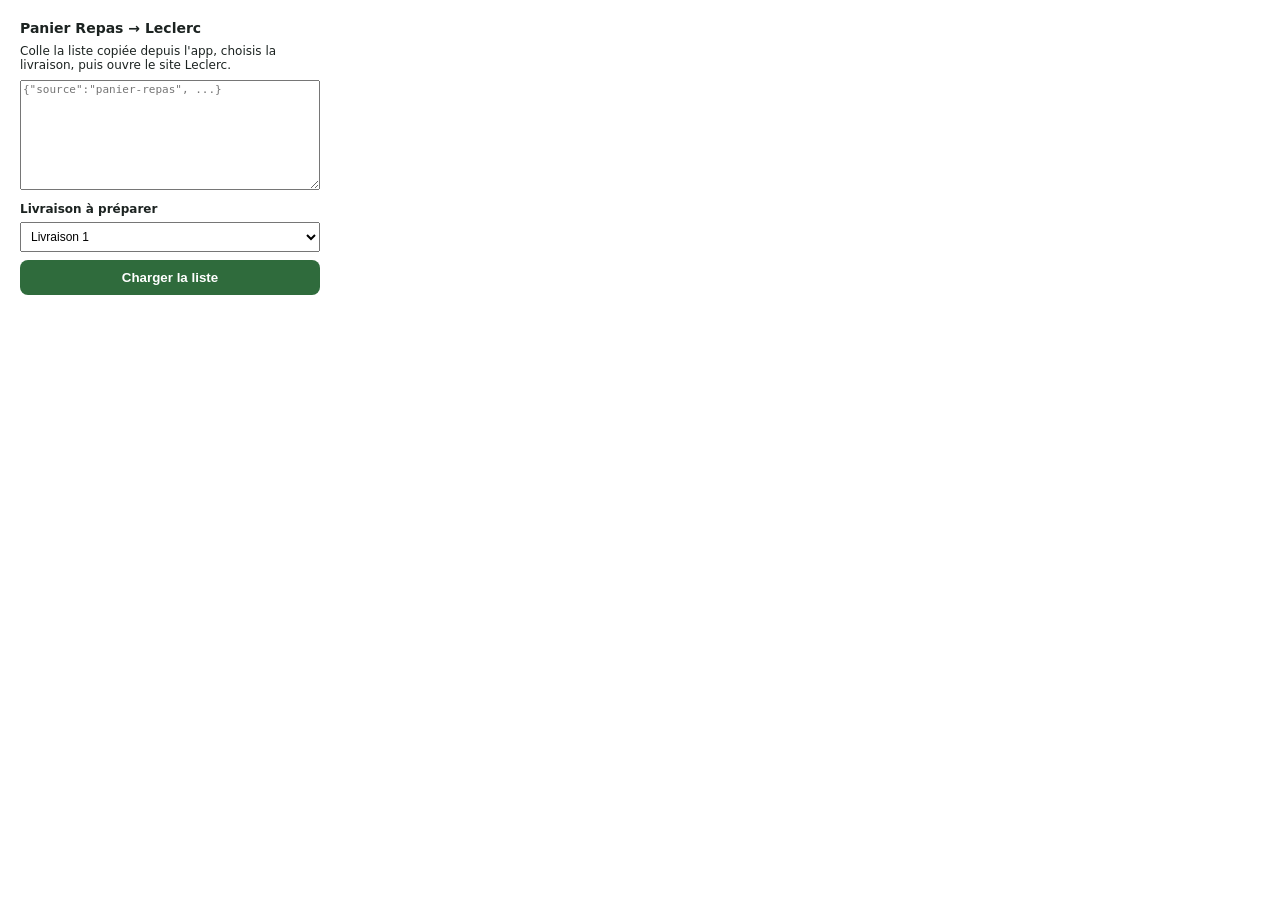
==== extension/popup.html @ 50703217 "Add files via upload" ====
<!DOCTYPE html>
<html lang="fr">
<head>
  <meta charset="UTF-8" />
  <style>
    body { font-family: system-ui, sans-serif; width: 300px; padding: 12px; color: #1C2321; }
    h1 { font-size: 14px; margin: 0 0 8px; }
    p { font-size: 12px; margin: 0 0 8px; }
    textarea { width: 100%; height: 110px; box-sizing: border-box; font-family: monospace; font-size: 11px; }
    select { width: 100%; margin-top: 6px; padding: 6px; font-size: 12px; }
    label { font-size: 12px; font-weight: 600; display: block; margin-top: 8px; }
    button { width: 100%; margin-top: 8px; background: #2F6B3C; color: #fff; border: none; border-radius: 8px; padding: 10px; cursor: pointer; font-weight: 600; }
    button:hover { background: #1F4A29; }
    .status { font-size: 12px; margin-top: 8px; color: #4B5450; }
    .err { color: #D2481F; }
    .slot { font-size: 12px; background: #F4F3EE; border-left: 3px solid #2F6B3C; padding: 6px 8px; margin-top: 8px; }
  </style>
</head>
<body>
  <h1>Panier Repas → Leclerc</h1>
  <p>Colle la liste copiée depuis l'app, choisis la livraison, puis ouvre le site Leclerc.</p>
  <textarea id="list" placeholder='{"source":"panier-repas", ...}'></textarea>
  <label for="deliv">Livraison à préparer</label>
  <select id="deliv"><option value="1">Livraison 1</option></select>
  <div id="slot-info" class="slot" hidden></div>
  <button id="load">Charger la liste</button>
  <div class="status" id="status"></div>
  <script src="popup.js"></script>
</body>
</html>
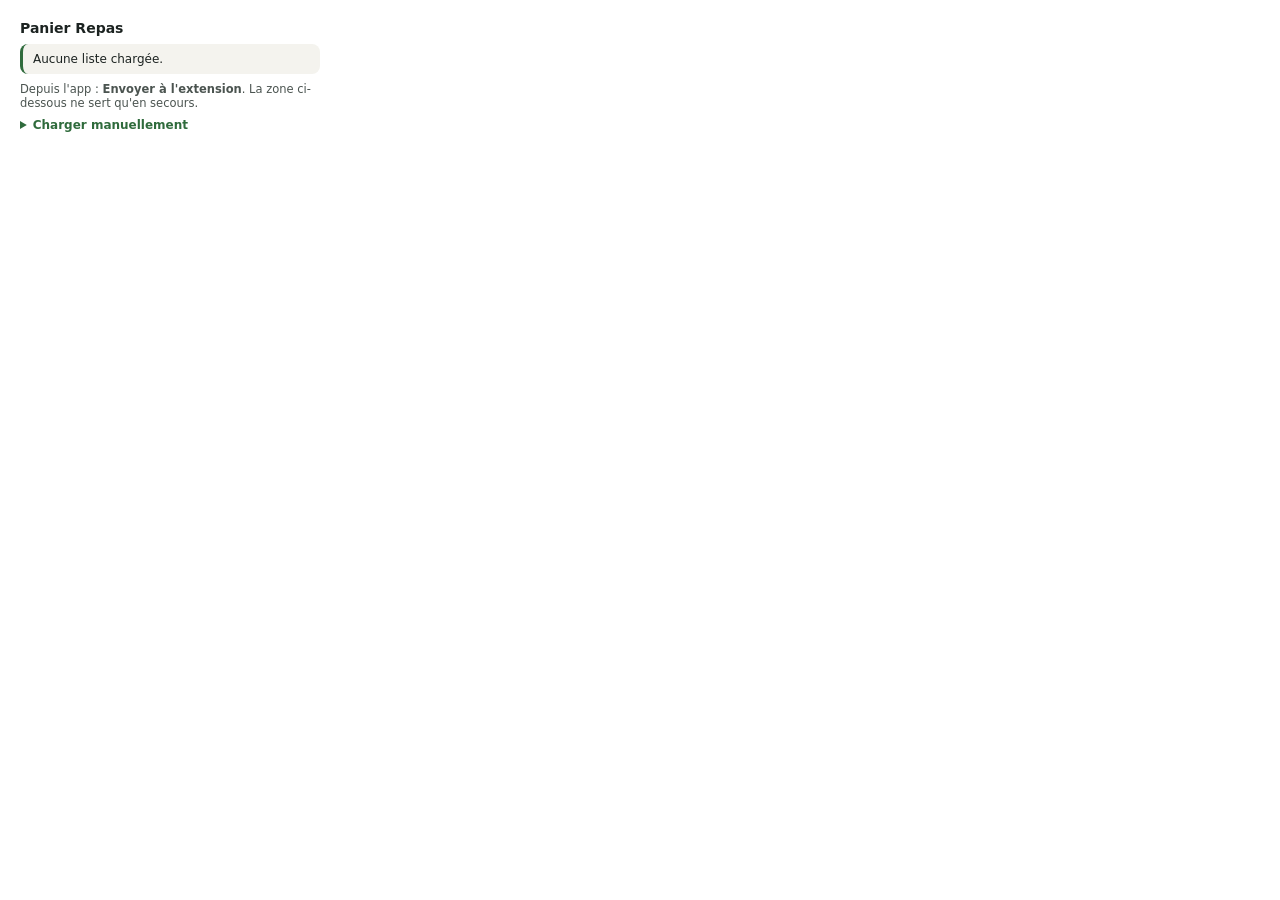
==== commit 9c553044: "Add files via upload" ====
--- a/extension/popup.html
+++ b/extension/popup.html
@@ -12,18 +12,24 @@
     button { width: 100%; margin-top: 8px; background: #2F6B3C; color: #fff; border: none; border-radius: 8px; padding: 10px; cursor: pointer; font-weight: 600; }
     button:hover { background: #1F4A29; }
     .status { font-size: 12px; margin-top: 8px; color: #4B5450; }
+    #etat { font-size: 12px; padding: 8px 10px; border-radius: 8px; background: #F4F3EE; border-left: 3px solid #2F6B3C; margin-bottom: 8px; }
+    .tip { font-size: 11.5px; color: #4B5450; }
+    details summary { font-size: 12px; cursor: pointer; color: #2F6B3C; font-weight: 600; margin-bottom: 6px; }
     .err { color: #D2481F; }
     .slot { font-size: 12px; background: #F4F3EE; border-left: 3px solid #2F6B3C; padding: 6px 8px; margin-top: 8px; }
   </style>
 </head>
 <body>
-  <h1>Panier Repas → Leclerc</h1>
-  <p>Colle la liste copiée depuis l'app, choisis la livraison, puis ouvre le site Leclerc.</p>
+  <h1>Panier Repas</h1>
+  <div id="etat" class="ok">Aucune liste chargée.</div>
+  <p class="tip">Depuis l'app : <b>Envoyer à l'extension</b>. La zone ci-dessous ne sert qu'en secours.</p>
+  <details><summary>Charger manuellement</summary>
   <textarea id="list" placeholder='{"source":"panier-repas", ...}'></textarea>
   <label for="deliv">Livraison à préparer</label>
   <select id="deliv"><option value="1">Livraison 1</option></select>
   <div id="slot-info" class="slot" hidden></div>
   <button id="load">Charger la liste</button>
+  </details>
   <div class="status" id="status"></div>
   <script src="popup.js"></script>
 </body>
